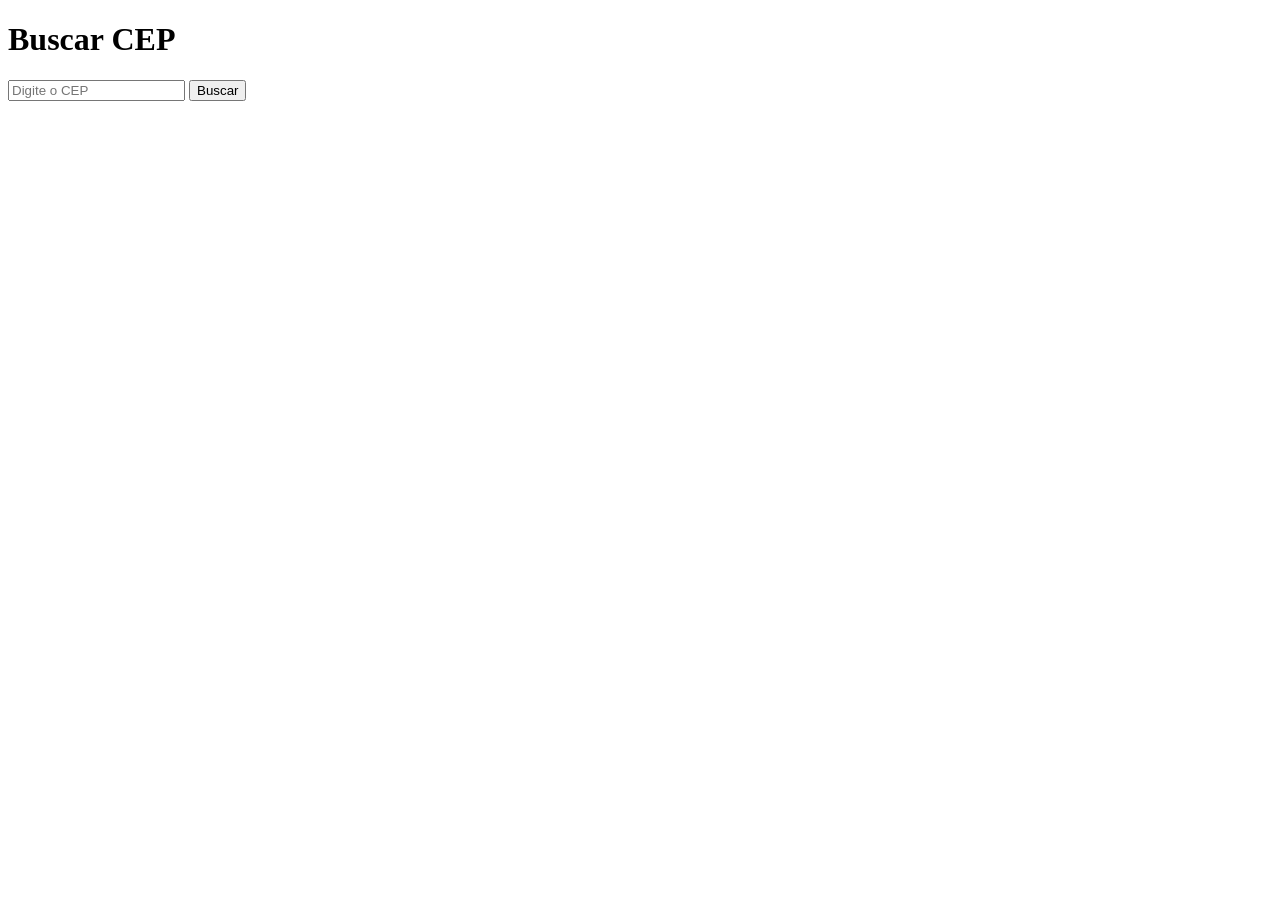
==== buscar_cep.html @ ccf9a0de "Adiciona página consome API viacep" ====
<!DOCTYPE html>
<html lang="pt-BR">
<head>
    <meta charset="UTF-8">
    <meta name="viewport" content="width=device-width, initial-scale=1.0">
    <title>Buscar CEP</title>
</head>
<body>
    <h1>Buscar CEP</h1>
    <form id="cepForm">
        <input type="text" id="cep" placeholder="Digite o CEP" maxlength="8">
        <button type="submit">Buscar</button>
    </form>
    <div id="result"></div>
    <script>
        document.getElementById('cepForm').addEventListener('submit', function(event) {
            event.preventDefault();
            const cep = document.getElementById('cep').value;
            if (cep.length === 8) {
                fetch(`https://viacep.com.br/ws/${cep}/json/`)
                    .then(response => response.json())
                    .then(data => {
                        if (data.erro) {
                            document.getElementById('result').innerHTML = 'CEP não encontrado.';
                        } else {
                            document.getElementById('result').innerHTML = `
                                <p>Logradouro: ${data.logradouro}</p>
                                <p>Bairro: ${data.bairro}</p>
                                <p>Cidade: ${data.localidade}</p>
                                <p>Estado: ${data.uf}</p>
                            `;
                        }
                    })
                    .catch(error => {
                        document.getElementById('result').innerHTML = 'Erro ao buscar o CEP.';
                    });
            } else {
                document.getElementById('result').innerHTML = 'Por favor, digite um CEP válido com 8 dígitos.';
            }
        });
    </script>
</body>
</html>
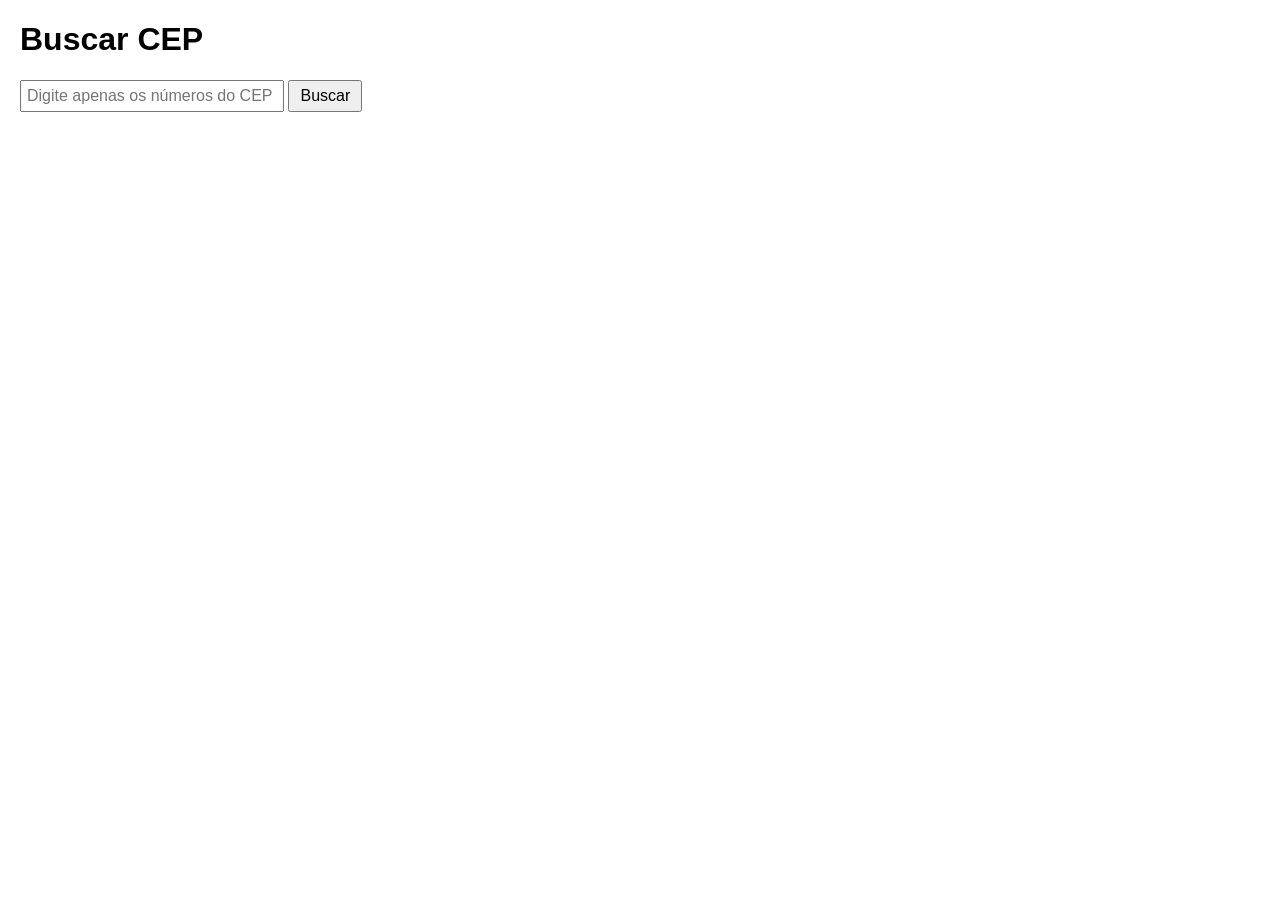
==== commit 92406a67: "ajusta rotulos e adiciona log" ====
--- a/buscar_cep.html
+++ b/buscar_cep.html
@@ -4,11 +4,34 @@
     <meta charset="UTF-8">
     <meta name="viewport" content="width=device-width, initial-scale=1.0">
     <title>Buscar CEP</title>
+    <style>
+        body {
+            font-family: Arial, sans-serif;
+            margin: 20px;
+        }
+        form {
+            margin-bottom: 20px;
+        }
+        input {
+            padding: 5px;
+            font-size: 16px;
+        }
+        button {
+            padding: 5px 10px;
+            font-size: 16px;
+        }
+        #cep{
+            width: 250px;
+        }
+        #result p {
+            margin: 5px 0;
+        }    
+    </style>
 </head>
 <body>
     <h1>Buscar CEP</h1>
     <form id="cepForm">
-        <input type="text" id="cep" placeholder="Digite o CEP" maxlength="8">
+        <input type="text" id="cep" placeholder="Digite apenas os números do CEP" maxlength="8">
         <button type="submit">Buscar</button>
     </form>
     <div id="result"></div>
@@ -23,6 +46,7 @@
                         if (data.erro) {
                             document.getElementById('result').innerHTML = 'CEP não encontrado.';
                         } else {
+                            console.log(data);
                             document.getElementById('result').innerHTML = `
                                 <p>Logradouro: ${data.logradouro}</p>
                                 <p>Bairro: ${data.bairro}</p>
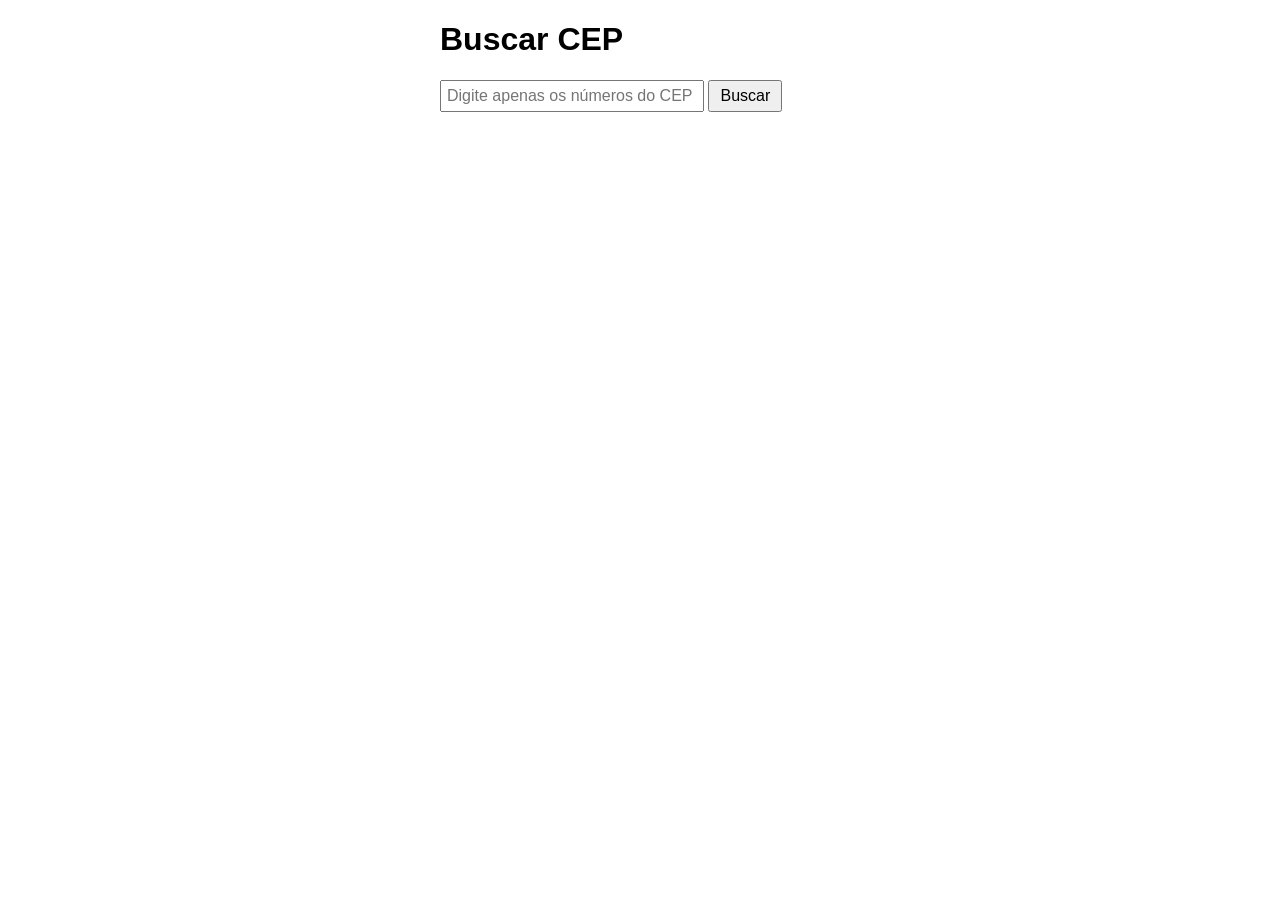
==== commit a6473cb8: "ajusta rótulos" ====
--- a/buscar_cep.html
+++ b/buscar_cep.html
@@ -7,7 +7,7 @@
     <style>
         body {
             font-family: Arial, sans-serif;
-            margin: 20px;
+            margin: 20px;            
         }
         form {
             margin-bottom: 20px;
@@ -20,38 +20,48 @@
             padding: 5px 10px;
             font-size: 16px;
         }
+        #main {
+            max-width: 400px;
+            margin: auto;
+        }
         #cep{
             width: 250px;
         }
-        #result p {
+        #result p{
             margin: 5px 0;
+            padding: 5px;
+            background-color: #f0f0f0;
+            border-radius: 5px;
         }    
     </style>
 </head>
 <body>
-    <h1>Buscar CEP</h1>
-    <form id="cepForm">
-        <input type="text" id="cep" placeholder="Digite apenas os números do CEP" maxlength="8">
-        <button type="submit">Buscar</button>
-    </form>
+    <main id="main">
+        <h1>Buscar CEP</h1>
+        <form id="cepForm">
+            <input type="text" id="cep" placeholder="Digite apenas os números do CEP" maxlength="8">
+            <button type="submit">Buscar</button>
+        </form>
+    
     <div id="result"></div>
+    </main>
     <script>
         document.getElementById('cepForm').addEventListener('submit', function(event) {
-            event.preventDefault();
-            const cep = document.getElementById('cep').value;
+            event.preventDefault(); // Impede o envio do formulário
+            const cep = document.getElementById('cep').value; // Obtém o valor do CEP digitado
             if (cep.length === 8) {
                 fetch(`https://viacep.com.br/ws/${cep}/json/`)
                     .then(response => response.json())
-                    .then(data => {
-                        if (data.erro) {
+                    .then(endereco => {
+                        if (endereco.erro) {
                             document.getElementById('result').innerHTML = 'CEP não encontrado.';
                         } else {
-                            console.log(data);
+                            console.log(endereco);
                             document.getElementById('result').innerHTML = `
-                                <p>Logradouro: ${data.logradouro}</p>
-                                <p>Bairro: ${data.bairro}</p>
-                                <p>Cidade: ${data.localidade}</p>
-                                <p>Estado: ${data.uf}</p>
+                                <p>Logradouro: ${endereco.logradouro}</p>
+                                <p>Bairro: ${endereco.bairro}</p>
+                                <p>Cidade: ${endereco.localidade}</p>
+                                <p>Estado: ${endereco.uf}</p>
                             `;
                         }
                     })
